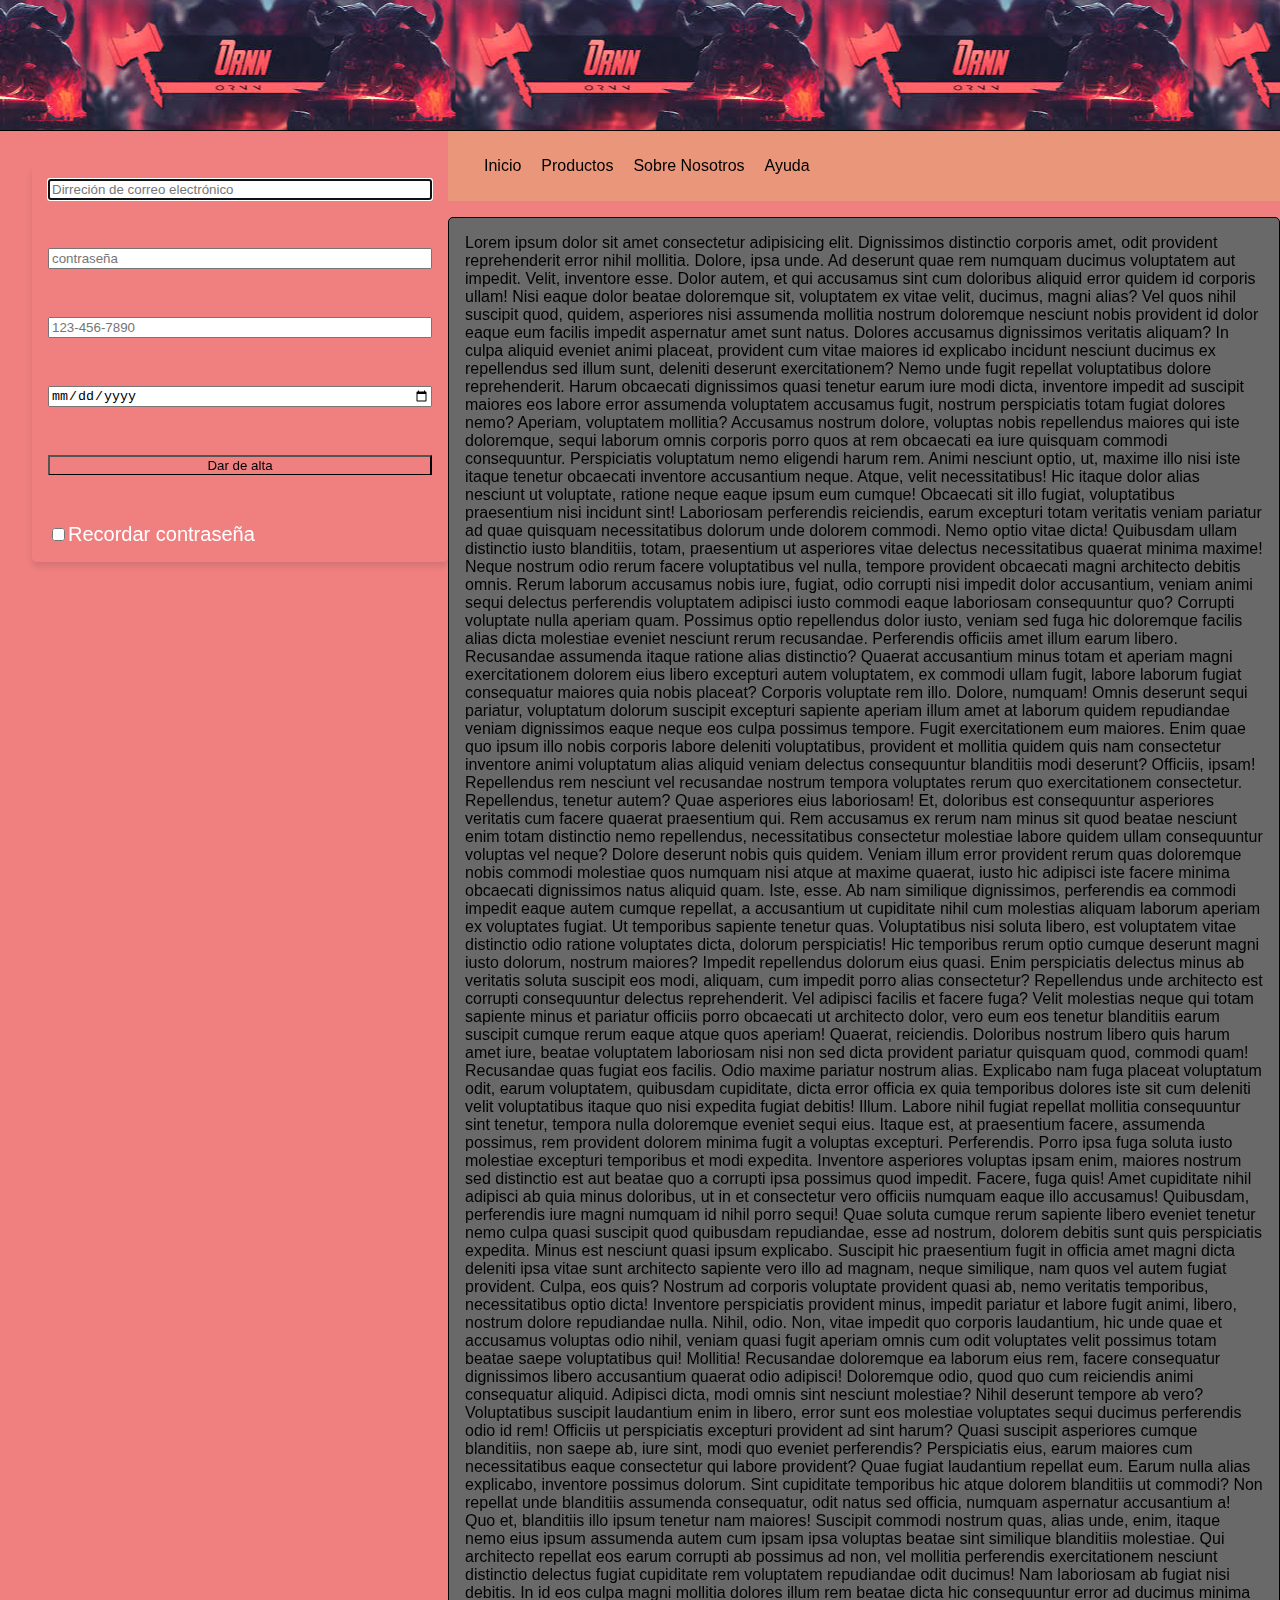
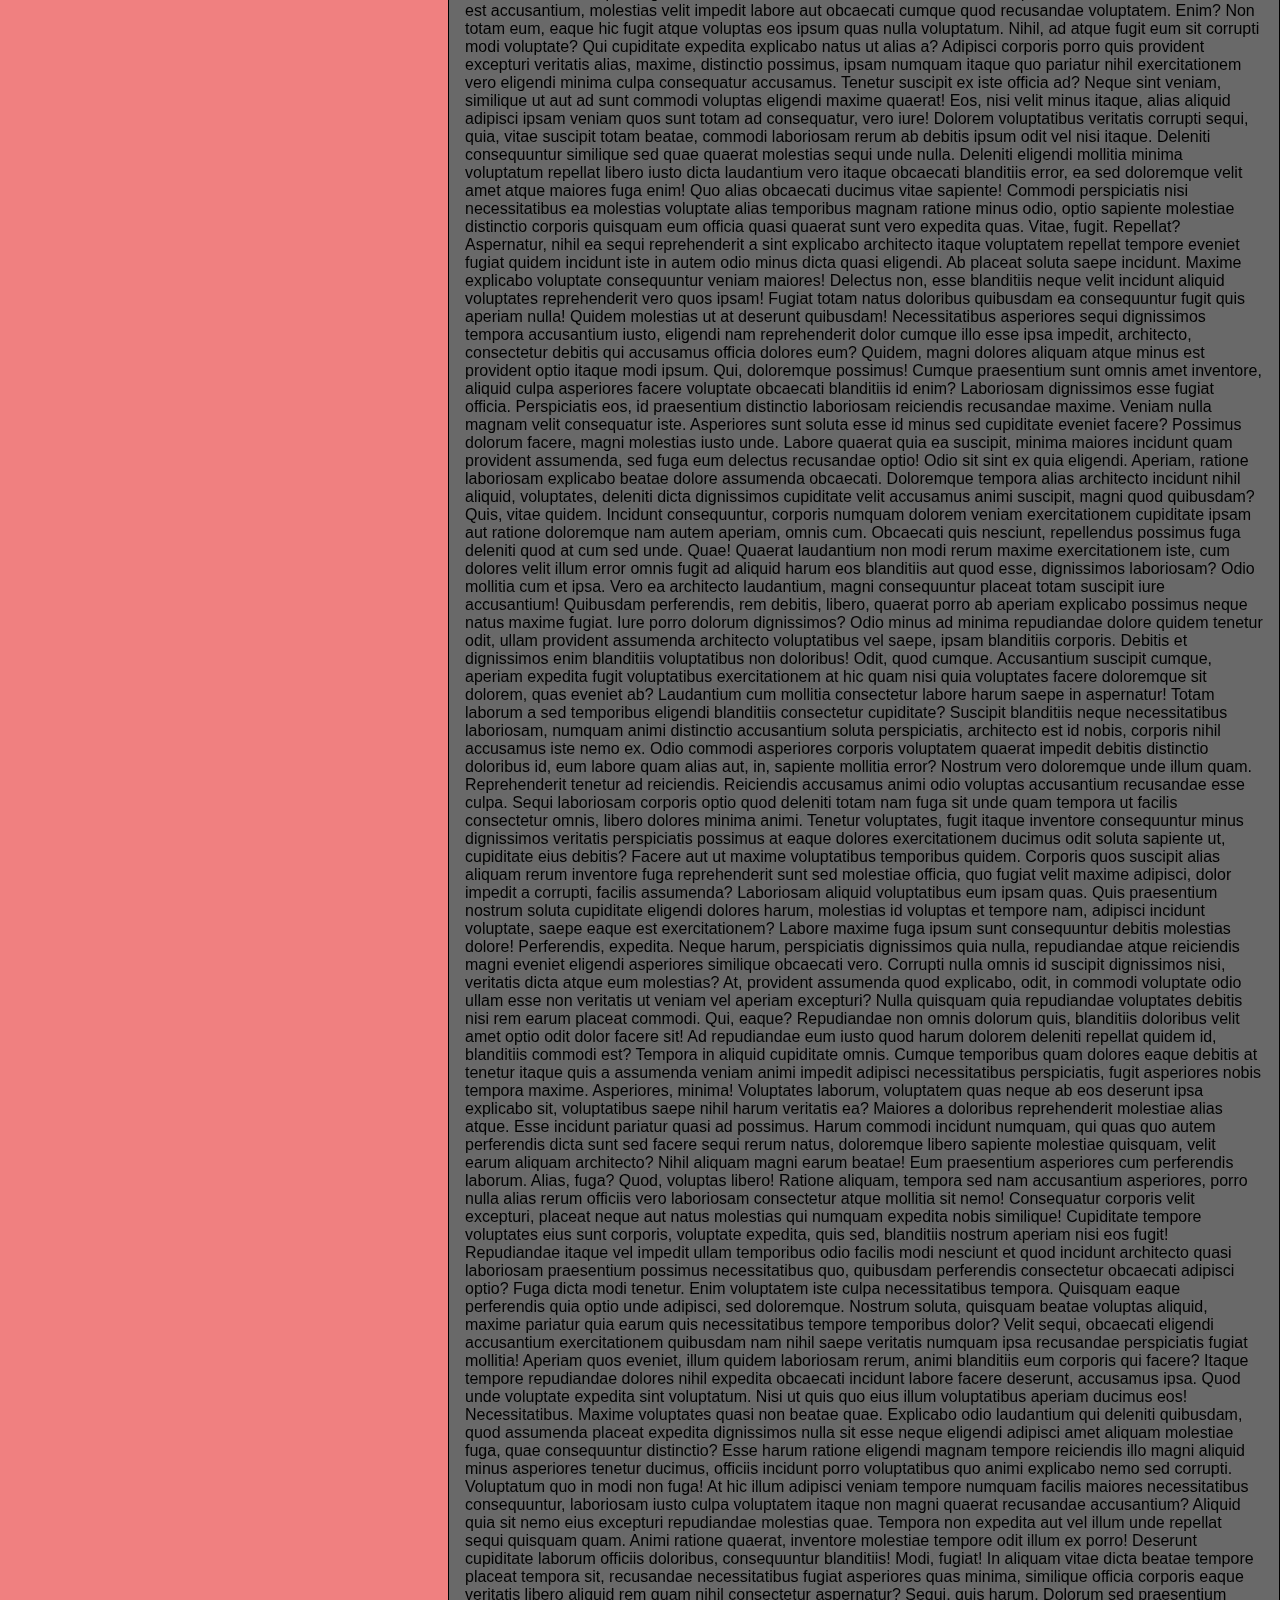
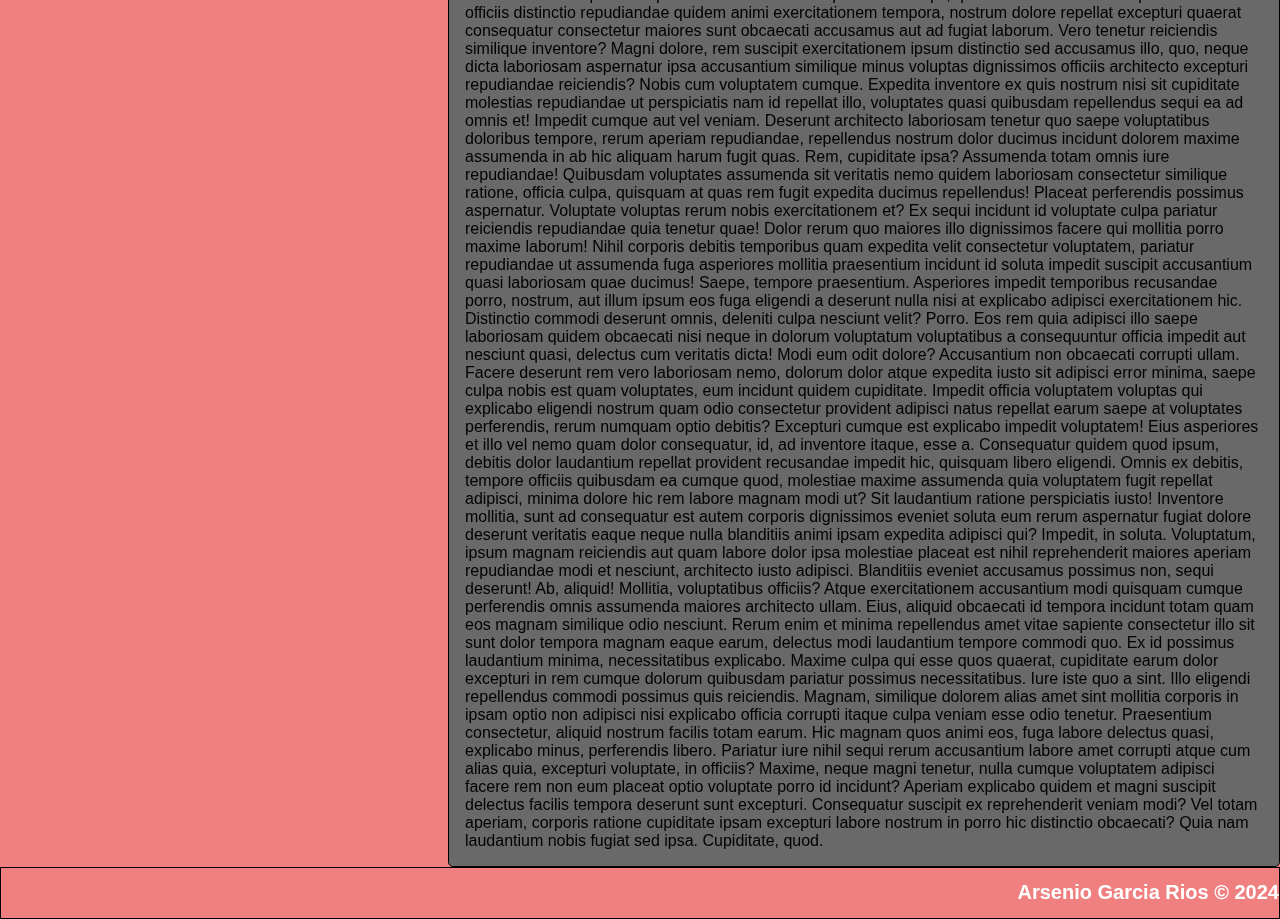
==== index.html @ bf139f59 "Add files via upload" ====
<!DOCTYPE html>
<html lang="en">

<head>
    <meta charset="UTF-8">
    <meta name="viewport" content="width=device-width, initial-scale=1.0">
    <title>Document</title>
    <link rel="stylesheet" href="index.css">
</head>

<body>
    <header>
        <div class="banner"></div>
    </header>
    <div class="aside-main">
        <aside>
            <form>
                <input type="email" name="nombre" placeholder="Dirreción de correo electrónico" required autofocus>
                <input type="password" name="contraseña" placeholder="contraseña" required>
                <input type="tel" name="telefono" placeholder="123-456-7890" pattern="[0-9]{3}-[0-9]{3}-[0-9]{4}">
                <input type="date" name="nacimiento" placeholder="Fecha de nacimiento">
                <button type="submit" class="tooltip">Dar de alta<span class="textotooltip">Entra y descubre</span>
                </button>
                <label>
                    <a><input type="checkbox">Recordar contraseña</a>
                </label>
            </form>
        </aside>
        <main>
            <nav>
                <ul>
                    <li><a href="index.html">Inicio</a></li>
                    <li><a href="productos.html">Productos</a></li>
                    <li><a href="#">Sobre Nosotros</a></li>
                    <li><a href="#">Ayuda</a></li>
                </ul>
            </nav>
            <div class="texto">
                <a>Lorem ipsum dolor sit amet consectetur adipisicing elit. Dignissimos distinctio corporis amet, odit
                    provident reprehenderit error nihil mollitia. Dolore, ipsa unde. Ad deserunt quae rem numquam
                    ducimus voluptatem aut impedit.
                    Velit, inventore esse. Dolor autem, et qui accusamus sint cum doloribus aliquid error quidem id
                    corporis ullam! Nisi eaque dolor beatae doloremque sit, voluptatem ex vitae velit, ducimus, magni
                    alias?
                    Vel quos nihil suscipit quod, quidem, asperiores nisi assumenda mollitia nostrum doloremque nesciunt
                    nobis provident id dolor eaque eum facilis impedit aspernatur amet sunt natus. Dolores accusamus
                    dignissimos veritatis aliquam?
                    In culpa aliquid eveniet animi placeat, provident cum vitae maiores id explicabo incidunt nesciunt
                    ducimus ex repellendus sed illum sunt, deleniti deserunt exercitationem? Nemo unde fugit repellat
                    voluptatibus dolore reprehenderit.
                    Harum obcaecati dignissimos quasi tenetur earum iure modi dicta, inventore impedit ad suscipit
                    maiores eos labore error assumenda voluptatem accusamus fugit, nostrum perspiciatis totam fugiat
                    dolores nemo? Aperiam, voluptatem mollitia?
                    Accusamus nostrum dolore, voluptas nobis repellendus maiores qui iste doloremque, sequi laborum
                    omnis corporis porro quos at rem obcaecati ea iure quisquam commodi consequuntur. Perspiciatis
                    voluptatum nemo eligendi harum rem.
                    Animi nesciunt optio, ut, maxime illo nisi iste itaque tenetur obcaecati inventore accusantium
                    neque. Atque, velit necessitatibus! Hic itaque dolor alias nesciunt ut voluptate, ratione neque
                    eaque ipsum eum cumque!
                    Obcaecati sit illo fugiat, voluptatibus praesentium nisi incidunt sint! Laboriosam perferendis
                    reiciendis, earum excepturi totam veritatis veniam pariatur ad quae quisquam necessitatibus dolorum
                    unde dolorem commodi. Nemo optio vitae dicta!
                    Quibusdam ullam distinctio iusto blanditiis, totam, praesentium ut asperiores vitae delectus
                    necessitatibus quaerat minima maxime! Neque nostrum odio rerum facere voluptatibus vel nulla,
                    tempore provident obcaecati magni architecto debitis omnis.
                    Rerum laborum accusamus nobis iure, fugiat, odio corrupti nisi impedit dolor accusantium, veniam
                    animi sequi delectus perferendis voluptatem adipisci iusto commodi eaque laboriosam consequuntur
                    quo? Corrupti voluptate nulla aperiam quam.
                    Possimus optio repellendus dolor iusto, veniam sed fuga hic doloremque facilis alias dicta molestiae
                    eveniet nesciunt rerum recusandae. Perferendis officiis amet illum earum libero. Recusandae
                    assumenda itaque ratione alias distinctio?
                    Quaerat accusantium minus totam et aperiam magni exercitationem dolorem eius libero excepturi autem
                    voluptatem, ex commodi ullam fugit, labore laborum fugiat consequatur maiores quia nobis placeat?
                    Corporis voluptate rem illo.
                    Dolore, numquam! Omnis deserunt sequi pariatur, voluptatum dolorum suscipit excepturi sapiente
                    aperiam illum amet at laborum quidem repudiandae veniam dignissimos eaque neque eos culpa possimus
                    tempore. Fugit exercitationem eum maiores.
                    Enim quae quo ipsum illo nobis corporis labore deleniti voluptatibus, provident et mollitia quidem
                    quis nam consectetur inventore animi voluptatum alias aliquid veniam delectus consequuntur
                    blanditiis modi deserunt? Officiis, ipsam!
                    Repellendus rem nesciunt vel recusandae nostrum tempora voluptates rerum quo exercitationem
                    consectetur. Repellendus, tenetur autem? Quae asperiores eius laboriosam! Et, doloribus est
                    consequuntur asperiores veritatis cum facere quaerat praesentium qui.
                    Rem accusamus ex rerum nam minus sit quod beatae nesciunt enim totam distinctio nemo repellendus,
                    necessitatibus consectetur molestiae labore quidem ullam consequuntur voluptas vel neque? Dolore
                    deserunt nobis quis quidem.
                    Veniam illum error provident rerum quas doloremque nobis commodi molestiae quos numquam nisi atque
                    at maxime quaerat, iusto hic adipisci iste facere minima obcaecati dignissimos natus aliquid quam.
                    Iste, esse.
                    Ab nam similique dignissimos, perferendis ea commodi impedit eaque autem cumque repellat, a
                    accusantium ut cupiditate nihil cum molestias aliquam laborum aperiam ex voluptates fugiat. Ut
                    temporibus sapiente tenetur quas.
                    Voluptatibus nisi soluta libero, est voluptatem vitae distinctio odio ratione voluptates dicta,
                    dolorum perspiciatis! Hic temporibus rerum optio cumque deserunt magni iusto dolorum, nostrum
                    maiores? Impedit repellendus dolorum eius quasi.
                    Enim perspiciatis delectus minus ab veritatis soluta suscipit eos modi, aliquam, cum impedit porro
                    alias consectetur? Repellendus unde architecto est corrupti consequuntur delectus reprehenderit. Vel
                    adipisci facilis et facere fuga?
                    Velit molestias neque qui totam sapiente minus et pariatur officiis porro obcaecati ut architecto
                    dolor, vero eum eos tenetur blanditiis earum suscipit cumque rerum eaque atque quos aperiam!
                    Quaerat, reiciendis.
                    Doloribus nostrum libero quis harum amet iure, beatae voluptatem laboriosam nisi non sed dicta
                    provident pariatur quisquam quod, commodi quam! Recusandae quas fugiat eos facilis. Odio maxime
                    pariatur nostrum alias.
                    Explicabo nam fuga placeat voluptatum odit, earum voluptatem, quibusdam cupiditate, dicta error
                    officia ex quia temporibus dolores iste sit cum deleniti velit voluptatibus itaque quo nisi expedita
                    fugiat debitis! Illum.
                    Labore nihil fugiat repellat mollitia consequuntur sint tenetur, tempora nulla doloremque eveniet
                    sequi eius. Itaque est, at praesentium facere, assumenda possimus, rem provident dolorem minima
                    fugit a voluptas excepturi. Perferendis.
                    Porro ipsa fuga soluta iusto molestiae excepturi temporibus et modi expedita. Inventore asperiores
                    voluptas ipsam enim, maiores nostrum sed distinctio est aut beatae quo a corrupti ipsa possimus quod
                    impedit.
                    Facere, fuga quis! Amet cupiditate nihil adipisci ab quia minus doloribus, ut in et consectetur vero
                    officiis numquam eaque illo accusamus! Quibusdam, perferendis iure magni numquam id nihil porro
                    sequi!
                    Quae soluta cumque rerum sapiente libero eveniet tenetur nemo culpa quasi suscipit quod quibusdam
                    repudiandae, esse ad nostrum, dolorem debitis sunt quis perspiciatis expedita. Minus est nesciunt
                    quasi ipsum explicabo.
                    Suscipit hic praesentium fugit in officia amet magni dicta deleniti ipsa vitae sunt architecto
                    sapiente vero illo ad magnam, neque similique, nam quos vel autem fugiat provident. Culpa, eos quis?
                    Nostrum ad corporis voluptate provident quasi ab, nemo veritatis temporibus, necessitatibus optio
                    dicta! Inventore perspiciatis provident minus, impedit pariatur et labore fugit animi, libero,
                    nostrum dolore repudiandae nulla. Nihil, odio.
                    Non, vitae impedit quo corporis laudantium, hic unde quae et accusamus voluptas odio nihil, veniam
                    quasi fugit aperiam omnis cum odit voluptates velit possimus totam beatae saepe voluptatibus qui!
                    Mollitia!
                    Recusandae doloremque ea laborum eius rem, facere consequatur dignissimos libero accusantium quaerat
                    odio adipisci! Doloremque odio, quod quo cum reiciendis animi consequatur aliquid. Adipisci dicta,
                    modi omnis sint nesciunt molestiae?
                    Nihil deserunt tempore ab vero? Voluptatibus suscipit laudantium enim in libero, error sunt eos
                    molestiae voluptates sequi ducimus perferendis odio id rem! Officiis ut perspiciatis excepturi
                    provident ad sint harum?
                    Quasi suscipit asperiores cumque blanditiis, non saepe ab, iure sint, modi quo eveniet perferendis?
                    Perspiciatis eius, earum maiores cum necessitatibus eaque consectetur qui labore provident? Quae
                    fugiat laudantium repellat eum.
                    Earum nulla alias explicabo, inventore possimus dolorum. Sint cupiditate temporibus hic atque
                    dolorem blanditiis ut commodi? Non repellat unde blanditiis assumenda consequatur, odit natus sed
                    officia, numquam aspernatur accusantium a!
                    Quo et, blanditiis illo ipsum tenetur nam maiores! Suscipit commodi nostrum quas, alias unde, enim,
                    itaque nemo eius ipsum assumenda autem cum ipsam ipsa voluptas beatae sint similique blanditiis
                    molestiae.
                    Qui architecto repellat eos earum corrupti ab possimus ad non, vel mollitia perferendis
                    exercitationem nesciunt distinctio delectus fugiat cupiditate rem voluptatem repudiandae odit
                    ducimus! Nam laboriosam ab fugiat nisi debitis.
                    In id eos culpa magni mollitia dolores illum rem beatae dicta hic consequuntur error ad ducimus
                    minima est accusantium, molestias velit impedit labore aut obcaecati cumque quod recusandae
                    voluptatem. Enim?
                    Non totam eum, eaque hic fugit atque voluptas eos ipsum quas nulla voluptatum. Nihil, ad atque fugit
                    eum sit corrupti modi voluptate? Qui cupiditate expedita explicabo natus ut alias a?
                    Adipisci corporis porro quis provident excepturi veritatis alias, maxime, distinctio possimus, ipsam
                    numquam itaque quo pariatur nihil exercitationem vero eligendi minima culpa consequatur accusamus.
                    Tenetur suscipit ex iste officia ad?
                    Neque sint veniam, similique ut aut ad sunt commodi voluptas eligendi maxime quaerat! Eos, nisi
                    velit minus itaque, alias aliquid adipisci ipsam veniam quos sunt totam ad consequatur, vero iure!
                    Dolorem voluptatibus veritatis corrupti sequi, quia, vitae suscipit totam beatae, commodi laboriosam
                    rerum ab debitis ipsum odit vel nisi itaque. Deleniti consequuntur similique sed quae quaerat
                    molestias sequi unde nulla.
                    Deleniti eligendi mollitia minima voluptatum repellat libero iusto dicta laudantium vero itaque
                    obcaecati blanditiis error, ea sed doloremque velit amet atque maiores fuga enim! Quo alias
                    obcaecati ducimus vitae sapiente!
                    Commodi perspiciatis nisi necessitatibus ea molestias voluptate alias temporibus magnam ratione
                    minus odio, optio sapiente molestiae distinctio corporis quisquam eum officia quasi quaerat sunt
                    vero expedita quas. Vitae, fugit. Repellat?
                    Aspernatur, nihil ea sequi reprehenderit a sint explicabo architecto itaque voluptatem repellat
                    tempore eveniet fugiat quidem incidunt iste in autem odio minus dicta quasi eligendi. Ab placeat
                    soluta saepe incidunt.
                    Maxime explicabo voluptate consequuntur veniam maiores! Delectus non, esse blanditiis neque velit
                    incidunt aliquid voluptates reprehenderit vero quos ipsam! Fugiat totam natus doloribus quibusdam ea
                    consequuntur fugit quis aperiam nulla!
                    Quidem molestias ut at deserunt quibusdam! Necessitatibus asperiores sequi dignissimos tempora
                    accusantium iusto, eligendi nam reprehenderit dolor cumque illo esse ipsa impedit, architecto,
                    consectetur debitis qui accusamus officia dolores eum?
                    Quidem, magni dolores aliquam atque minus est provident optio itaque modi ipsum. Qui, doloremque
                    possimus! Cumque praesentium sunt omnis amet inventore, aliquid culpa asperiores facere voluptate
                    obcaecati blanditiis id enim?
                    Laboriosam dignissimos esse fugiat officia. Perspiciatis eos, id praesentium distinctio laboriosam
                    reiciendis recusandae maxime. Veniam nulla magnam velit consequatur iste. Asperiores sunt soluta
                    esse id minus sed cupiditate eveniet facere?
                    Possimus dolorum facere, magni molestias iusto unde. Labore quaerat quia ea suscipit, minima maiores
                    incidunt quam provident assumenda, sed fuga eum delectus recusandae optio! Odio sit sint ex quia
                    eligendi.
                    Aperiam, ratione laboriosam explicabo beatae dolore assumenda obcaecati. Doloremque tempora alias
                    architecto incidunt nihil aliquid, voluptates, deleniti dicta dignissimos cupiditate velit accusamus
                    animi suscipit, magni quod quibusdam? Quis, vitae quidem.
                    Incidunt consequuntur, corporis numquam dolorem veniam exercitationem cupiditate ipsam aut ratione
                    doloremque nam autem aperiam, omnis cum. Obcaecati quis nesciunt, repellendus possimus fuga deleniti
                    quod at cum sed unde. Quae!
                    Quaerat laudantium non modi rerum maxime exercitationem iste, cum dolores velit illum error omnis
                    fugit ad aliquid harum eos blanditiis aut quod esse, dignissimos laboriosam? Odio mollitia cum et
                    ipsa.
                    Vero ea architecto laudantium, magni consequuntur placeat totam suscipit iure accusantium! Quibusdam
                    perferendis, rem debitis, libero, quaerat porro ab aperiam explicabo possimus neque natus maxime
                    fugiat. Iure porro dolorum dignissimos?
                    Odio minus ad minima repudiandae dolore quidem tenetur odit, ullam provident assumenda architecto
                    voluptatibus vel saepe, ipsam blanditiis corporis. Debitis et dignissimos enim blanditiis
                    voluptatibus non doloribus! Odit, quod cumque.
                    Accusantium suscipit cumque, aperiam expedita fugit voluptatibus exercitationem at hic quam nisi
                    quia voluptates facere doloremque sit dolorem, quas eveniet ab? Laudantium cum mollitia consectetur
                    labore harum saepe in aspernatur!
                    Totam laborum a sed temporibus eligendi blanditiis consectetur cupiditate? Suscipit blanditiis neque
                    necessitatibus laboriosam, numquam animi distinctio accusantium soluta perspiciatis, architecto est
                    id nobis, corporis nihil accusamus iste nemo ex.
                    Odio commodi asperiores corporis voluptatem quaerat impedit debitis distinctio doloribus id, eum
                    labore quam alias aut, in, sapiente mollitia error? Nostrum vero doloremque unde illum quam.
                    Reprehenderit tenetur ad reiciendis.
                    Reiciendis accusamus animi odio voluptas accusantium recusandae esse culpa. Sequi laboriosam
                    corporis optio quod deleniti totam nam fuga sit unde quam tempora ut facilis consectetur omnis,
                    libero dolores minima animi.
                    Tenetur voluptates, fugit itaque inventore consequuntur minus dignissimos veritatis perspiciatis
                    possimus at eaque dolores exercitationem ducimus odit soluta sapiente ut, cupiditate eius debitis?
                    Facere aut ut maxime voluptatibus temporibus quidem.
                    Corporis quos suscipit alias aliquam rerum inventore fuga reprehenderit sunt sed molestiae officia,
                    quo fugiat velit maxime adipisci, dolor impedit a corrupti, facilis assumenda? Laboriosam aliquid
                    voluptatibus eum ipsam quas.
                    Quis praesentium nostrum soluta cupiditate eligendi dolores harum, molestias id voluptas et tempore
                    nam, adipisci incidunt voluptate, saepe eaque est exercitationem? Labore maxime fuga ipsum sunt
                    consequuntur debitis molestias dolore!
                    Perferendis, expedita. Neque harum, perspiciatis dignissimos quia nulla, repudiandae atque
                    reiciendis magni eveniet eligendi asperiores similique obcaecati vero. Corrupti nulla omnis id
                    suscipit dignissimos nisi, veritatis dicta atque eum molestias?
                    At, provident assumenda quod explicabo, odit, in commodi voluptate odio ullam esse non veritatis ut
                    veniam vel aperiam excepturi? Nulla quisquam quia repudiandae voluptates debitis nisi rem earum
                    placeat commodi.
                    Qui, eaque? Repudiandae non omnis dolorum quis, blanditiis doloribus velit amet optio odit dolor
                    facere sit! Ad repudiandae eum iusto quod harum dolorem deleniti repellat quidem id, blanditiis
                    commodi est?
                    Tempora in aliquid cupiditate omnis. Cumque temporibus quam dolores eaque debitis at tenetur itaque
                    quis a assumenda veniam animi impedit adipisci necessitatibus perspiciatis, fugit asperiores nobis
                    tempora maxime. Asperiores, minima!
                    Voluptates laborum, voluptatem quas neque ab eos deserunt ipsa explicabo sit, voluptatibus saepe
                    nihil harum veritatis ea? Maiores a doloribus reprehenderit molestiae alias atque. Esse incidunt
                    pariatur quasi ad possimus.
                    Harum commodi incidunt numquam, qui quas quo autem perferendis dicta sunt sed facere sequi rerum
                    natus, doloremque libero sapiente molestiae quisquam, velit earum aliquam architecto? Nihil aliquam
                    magni earum beatae!
                    Eum praesentium asperiores cum perferendis laborum. Alias, fuga? Quod, voluptas libero! Ratione
                    aliquam, tempora sed nam accusantium asperiores, porro nulla alias rerum officiis vero laboriosam
                    consectetur atque mollitia sit nemo!
                    Consequatur corporis velit excepturi, placeat neque aut natus molestias qui numquam expedita nobis
                    similique! Cupiditate tempore voluptates eius sunt corporis, voluptate expedita, quis sed,
                    blanditiis nostrum aperiam nisi eos fugit!
                    Repudiandae itaque vel impedit ullam temporibus odio facilis modi nesciunt et quod incidunt
                    architecto quasi laboriosam praesentium possimus necessitatibus quo, quibusdam perferendis
                    consectetur obcaecati adipisci optio? Fuga dicta modi tenetur.
                    Enim voluptatem iste culpa necessitatibus tempora. Quisquam eaque perferendis quia optio unde
                    adipisci, sed doloremque. Nostrum soluta, quisquam beatae voluptas aliquid, maxime pariatur quia
                    earum quis necessitatibus tempore temporibus dolor?
                    Velit sequi, obcaecati eligendi accusantium exercitationem quibusdam nam nihil saepe veritatis
                    numquam ipsa recusandae perspiciatis fugiat mollitia! Aperiam quos eveniet, illum quidem laboriosam
                    rerum, animi blanditiis eum corporis qui facere?
                    Itaque tempore repudiandae dolores nihil expedita obcaecati incidunt labore facere deserunt,
                    accusamus ipsa. Quod unde voluptate expedita sint voluptatum. Nisi ut quis quo eius illum
                    voluptatibus aperiam ducimus eos! Necessitatibus.
                    Maxime voluptates quasi non beatae quae. Explicabo odio laudantium qui deleniti quibusdam, quod
                    assumenda placeat expedita dignissimos nulla sit esse neque eligendi adipisci amet aliquam molestiae
                    fuga, quae consequuntur distinctio?
                    Esse harum ratione eligendi magnam tempore reiciendis illo magni aliquid minus asperiores tenetur
                    ducimus, officiis incidunt porro voluptatibus quo animi explicabo nemo sed corrupti. Voluptatum quo
                    in modi non fuga!
                    At hic illum adipisci veniam tempore numquam facilis maiores necessitatibus consequuntur, laboriosam
                    iusto culpa voluptatem itaque non magni quaerat recusandae accusantium? Aliquid quia sit nemo eius
                    excepturi repudiandae molestias quae.
                    Tempora non expedita aut vel illum unde repellat sequi quisquam quam. Animi ratione quaerat,
                    inventore molestiae tempore odit illum ex porro! Deserunt cupiditate laborum officiis doloribus,
                    consequuntur blanditiis! Modi, fugiat!
                    In aliquam vitae dicta beatae tempore placeat tempora sit, recusandae necessitatibus fugiat
                    asperiores quas minima, similique officia corporis eaque veritatis libero aliquid rem quam nihil
                    consectetur aspernatur? Sequi, quis harum.
                    Dolorum sed praesentium officiis distinctio repudiandae quidem animi exercitationem tempora, nostrum
                    dolore repellat excepturi quaerat consequatur consectetur maiores sunt obcaecati accusamus aut ad
                    fugiat laborum. Vero tenetur reiciendis similique inventore?
                    Magni dolore, rem suscipit exercitationem ipsum distinctio sed accusamus illo, quo, neque dicta
                    laboriosam aspernatur ipsa accusantium similique minus voluptas dignissimos officiis architecto
                    excepturi repudiandae reiciendis? Nobis cum voluptatem cumque.
                    Expedita inventore ex quis nostrum nisi sit cupiditate molestias repudiandae ut perspiciatis nam id
                    repellat illo, voluptates quasi quibusdam repellendus sequi ea ad omnis et! Impedit cumque aut vel
                    veniam.
                    Deserunt architecto laboriosam tenetur quo saepe voluptatibus doloribus tempore, rerum aperiam
                    repudiandae, repellendus nostrum dolor ducimus incidunt dolorem maxime assumenda in ab hic aliquam
                    harum fugit quas. Rem, cupiditate ipsa?
                    Assumenda totam omnis iure repudiandae! Quibusdam voluptates assumenda sit veritatis nemo quidem
                    laboriosam consectetur similique ratione, officia culpa, quisquam at quas rem fugit expedita ducimus
                    repellendus! Placeat perferendis possimus aspernatur.
                    Voluptate voluptas rerum nobis exercitationem et? Ex sequi incidunt id voluptate culpa pariatur
                    reiciendis repudiandae quia tenetur quae! Dolor rerum quo maiores illo dignissimos facere qui
                    mollitia porro maxime laborum!
                    Nihil corporis debitis temporibus quam expedita velit consectetur voluptatem, pariatur repudiandae
                    ut assumenda fuga asperiores mollitia praesentium incidunt id soluta impedit suscipit accusantium
                    quasi laboriosam quae ducimus! Saepe, tempore praesentium.
                    Asperiores impedit temporibus recusandae porro, nostrum, aut illum ipsum eos fuga eligendi a
                    deserunt nulla nisi at explicabo adipisci exercitationem hic. Distinctio commodi deserunt omnis,
                    deleniti culpa nesciunt velit? Porro.
                    Eos rem quia adipisci illo saepe laboriosam quidem obcaecati nisi neque in dolorum voluptatum
                    voluptatibus a consequuntur officia impedit aut nesciunt quasi, delectus cum veritatis dicta! Modi
                    eum odit dolore?
                    Accusantium non obcaecati corrupti ullam. Facere deserunt rem vero laboriosam nemo, dolorum dolor
                    atque expedita iusto sit adipisci error minima, saepe culpa nobis est quam voluptates, eum incidunt
                    quidem cupiditate.
                    Impedit officia voluptatem voluptas qui explicabo eligendi nostrum quam odio consectetur provident
                    adipisci natus repellat earum saepe at voluptates perferendis, rerum numquam optio debitis?
                    Excepturi cumque est explicabo impedit voluptatem!
                    Eius asperiores et illo vel nemo quam dolor consequatur, id, ad inventore itaque, esse a.
                    Consequatur quidem quod ipsum, debitis dolor laudantium repellat provident recusandae impedit hic,
                    quisquam libero eligendi.
                    Omnis ex debitis, tempore officiis quibusdam ea cumque quod, molestiae maxime assumenda quia
                    voluptatem fugit repellat adipisci, minima dolore hic rem labore magnam modi ut? Sit laudantium
                    ratione perspiciatis iusto!
                    Inventore mollitia, sunt ad consequatur est autem corporis dignissimos eveniet soluta eum rerum
                    aspernatur fugiat dolore deserunt veritatis eaque neque nulla blanditiis animi ipsam expedita
                    adipisci qui? Impedit, in soluta.
                    Voluptatum, ipsum magnam reiciendis aut quam labore dolor ipsa molestiae placeat est nihil
                    reprehenderit maiores aperiam repudiandae modi et nesciunt, architecto iusto adipisci. Blanditiis
                    eveniet accusamus possimus non, sequi deserunt!
                    Ab, aliquid! Mollitia, voluptatibus officiis? Atque exercitationem accusantium modi quisquam cumque
                    perferendis omnis assumenda maiores architecto ullam. Eius, aliquid obcaecati id tempora incidunt
                    totam quam eos magnam similique odio nesciunt.
                    Rerum enim et minima repellendus amet vitae sapiente consectetur illo sit sunt dolor tempora magnam
                    eaque earum, delectus modi laudantium tempore commodi quo. Ex id possimus laudantium minima,
                    necessitatibus explicabo.
                    Maxime culpa qui esse quos quaerat, cupiditate earum dolor excepturi in rem cumque dolorum quibusdam
                    pariatur possimus necessitatibus. Iure iste quo a sint. Illo eligendi repellendus commodi possimus
                    quis reiciendis.
                    Magnam, similique dolorem alias amet sint mollitia corporis in ipsam optio non adipisci nisi
                    explicabo officia corrupti itaque culpa veniam esse odio tenetur. Praesentium consectetur, aliquid
                    nostrum facilis totam earum.
                    Hic magnam quos animi eos, fuga labore delectus quasi, explicabo minus, perferendis libero. Pariatur
                    iure nihil sequi rerum accusantium labore amet corrupti atque cum alias quia, excepturi voluptate,
                    in officiis?
                    Maxime, neque magni tenetur, nulla cumque voluptatem adipisci facere rem non eum placeat optio
                    voluptate porro id incidunt? Aperiam explicabo quidem et magni suscipit delectus facilis tempora
                    deserunt sunt excepturi.
                    Consequatur suscipit ex reprehenderit veniam modi? Vel totam aperiam, corporis ratione cupiditate
                    ipsam excepturi labore nostrum in porro hic distinctio obcaecati? Quia nam laudantium nobis fugiat
                    sed ipsa. Cupiditate, quod.</a>
            </div>
        </main>
    </div>
    <footer>
        <h1>Arsenio Garcia Rios © 2024</h1>
    </footer>
</body>

</html>
---- index.css ----
body{
    margin: auto;
    display: flex;
    flex-direction: column;
    height: 100vh;
    font-family:'Gill Sans', 'Gill Sans MT', 'Calibri', 'Trebuchet MS', sans-serif;
}

header{
    text-align: center;
    flex: 0 0 auto;
    border-bottom: 1px solid black;
}

.banner {
    width: 100%;
    height: 130px;
    background-position: center;
    background-image:url(banner.jpg);
}

main {
    flex: 1 1;
    display: flex;
    background-color:lightcoral;
    flex-direction: column;
}

footer {
    background-color: lightcoral;
    color: black;
    text-align: center;
    flex: 0 0 auto;
    border: 1px solid black;
}

footer > h1 {
    color: white;
    font-size: 20px;
    text-align: right;
}

button{
    background-color: lightcoral;
}

form{
    padding: 1em;
    border-radius:5px;
    box-shadow: 0px 5px 6px rgba(0, 0, 0, 0.1);
    display: flex;
    flex-direction: column;
    gap: 3em;
    width: 100%;
    max-width: 400px; 
}

label > a{
    color: white;
    font-size: 20px;
    text-align: right;
}

.aside-main {
    display: flex;
    flex: 1 0 auto;
    background-color: lightcoral;
}

aside {
    width: 30%;
    background-color: lightcoral;
    padding: 2em;
    box-shadow: 0px 5px 6px rgba(0, 0, 0, 0.1);
}

.tooltip {
    position: relative;
    display: inline-block;
    border-bottom: 1px solid black;
}

.tooltip .textotooltip {
    visibility: hidden;
    width: 120px;
    background:  linear-gradient(90deg, rgba(161,102,102,1) 0%, rgba(145,47,75,1) 100%, rgba(0,212,255,1) 100%);
    color: #fff;
    text-align: center;
    border-radius: 51% 49% 52% 48% / 60% 61% 39% 40%;
    padding: 6px 0;
    position: absolute;
    z-index: 3;
    bottom: 100%;
    left: 50%;
    margin-left: -60px;
    opacity: 0;
}
  
.tooltip .textotooltip::after {
    position: absolute;
    top: 100%;
    left: 50%;
}
  
.tooltip:hover .textotooltip {
    visibility: visible;
    opacity: 2;
}

nav {
    background-color: darksalmon;
    margin-bottom: 1em;
    text-decoration: none;
    justify-content:center;
    padding: 10px 20px;
}

nav > ul {
    text-decoration: none;
    color: black;
    padding: 1em;
    list-style: none;
    margin: 0;
    display: flex;
    flex-direction: row;
}
nav > ul > li {
    margin-right: 20px;
}

nav > ul > li> a {
    text-decoration: none;
    color: black;
}


.texto {
    background-color: dimgrey;
    border-radius: 5px;
    height: 100%;
    padding: 1em;
    border: 1px solid black;
}
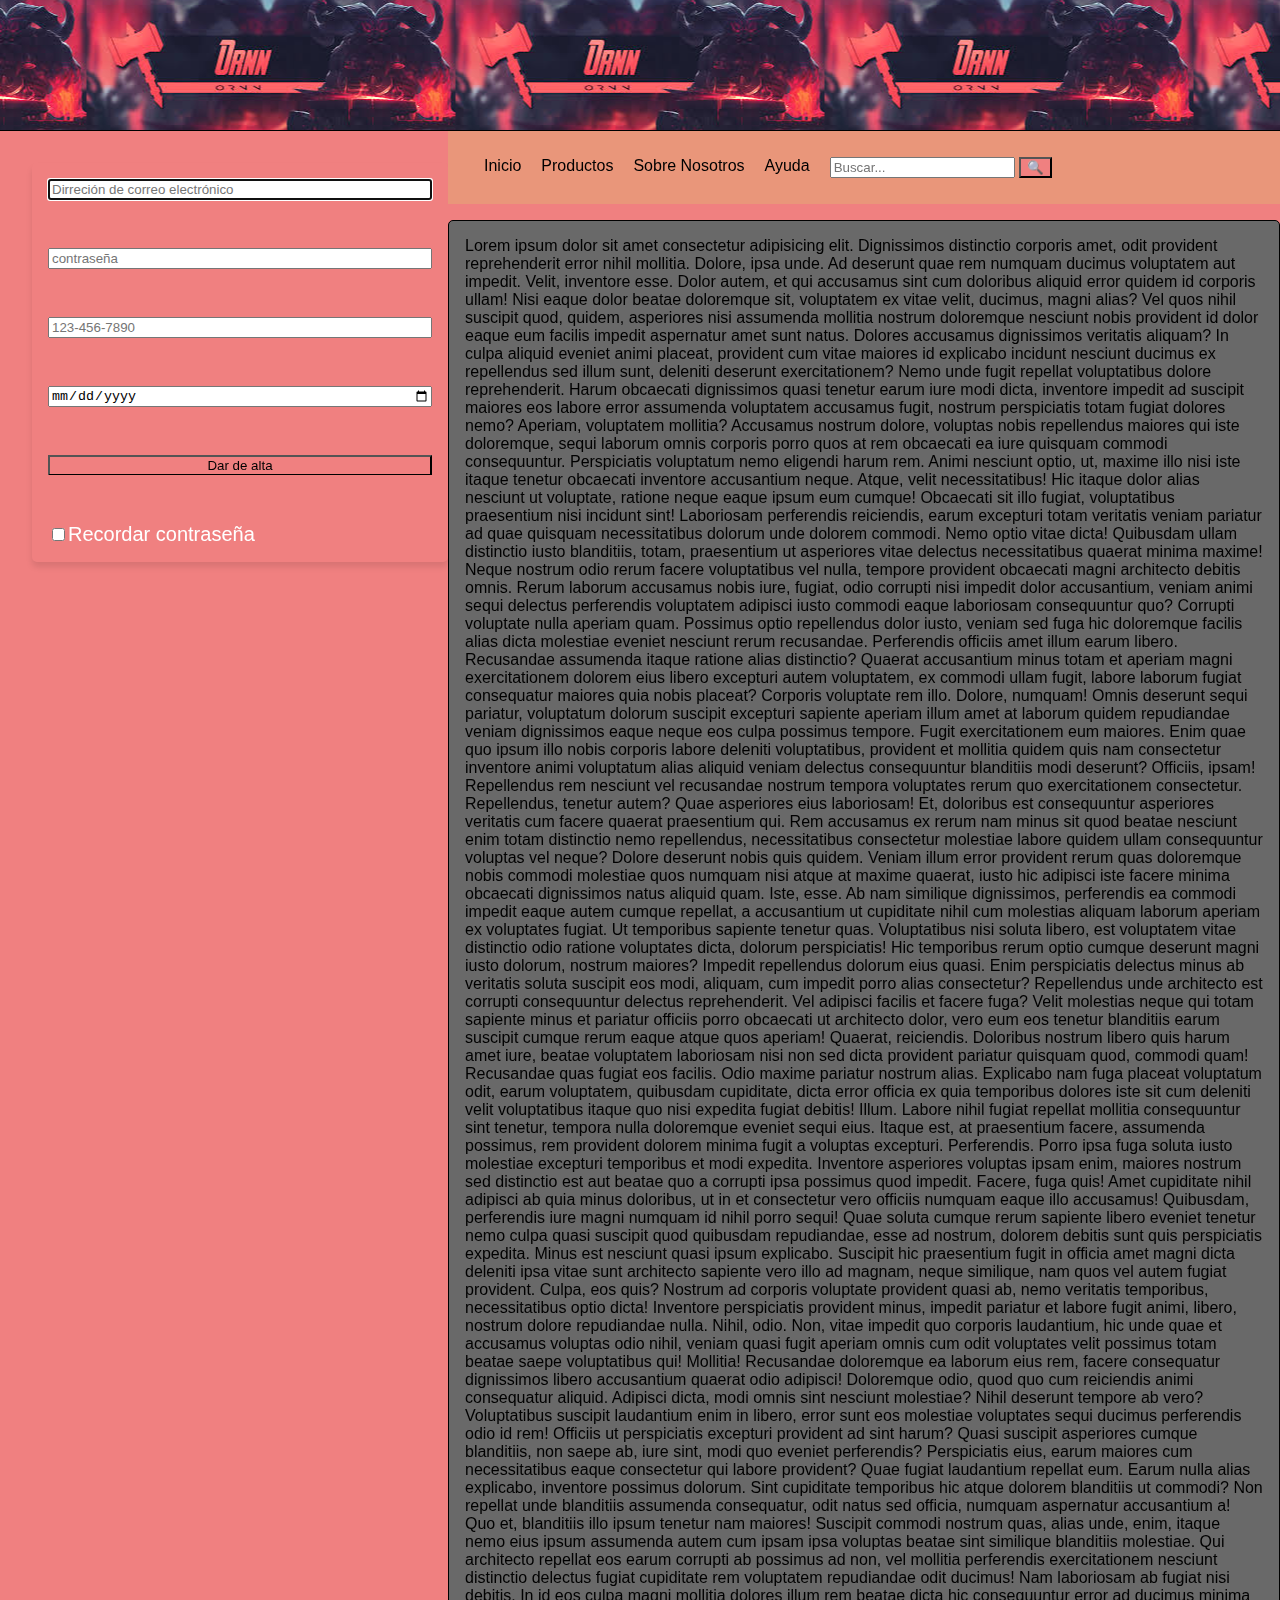
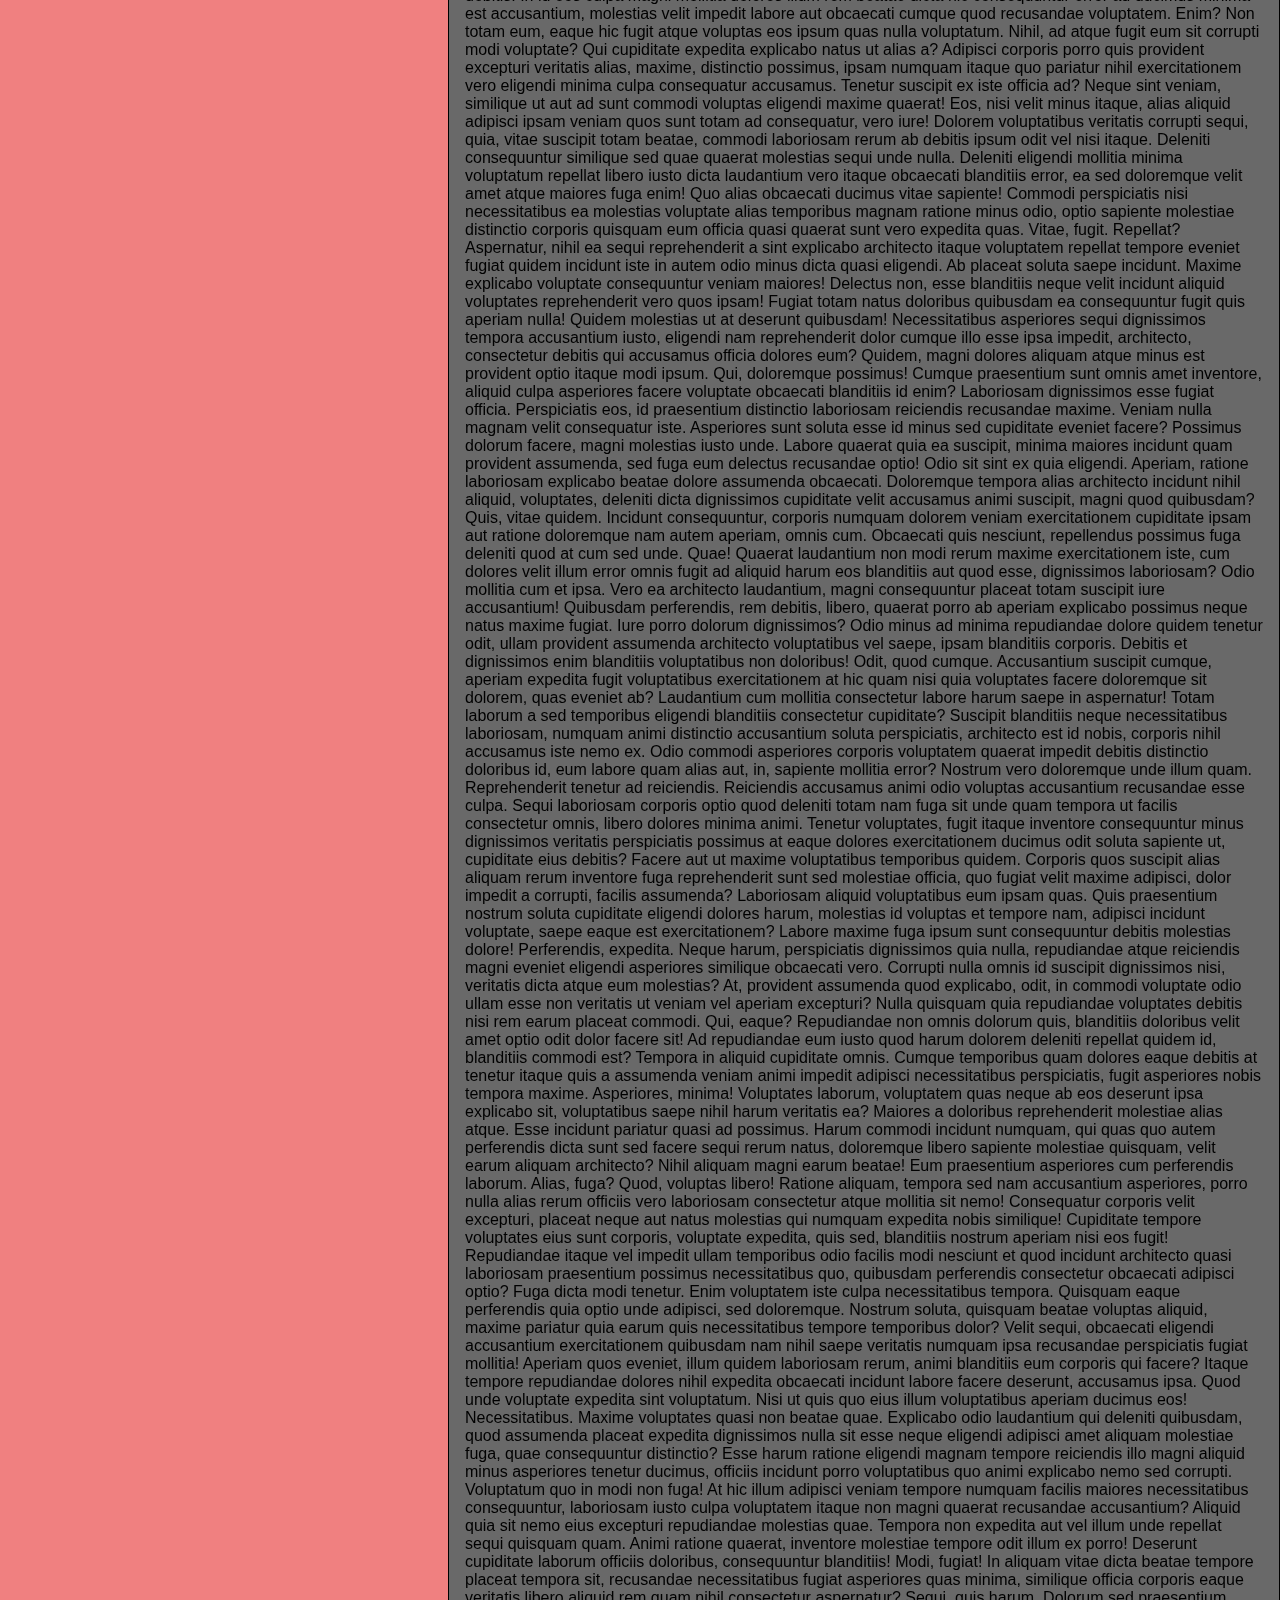
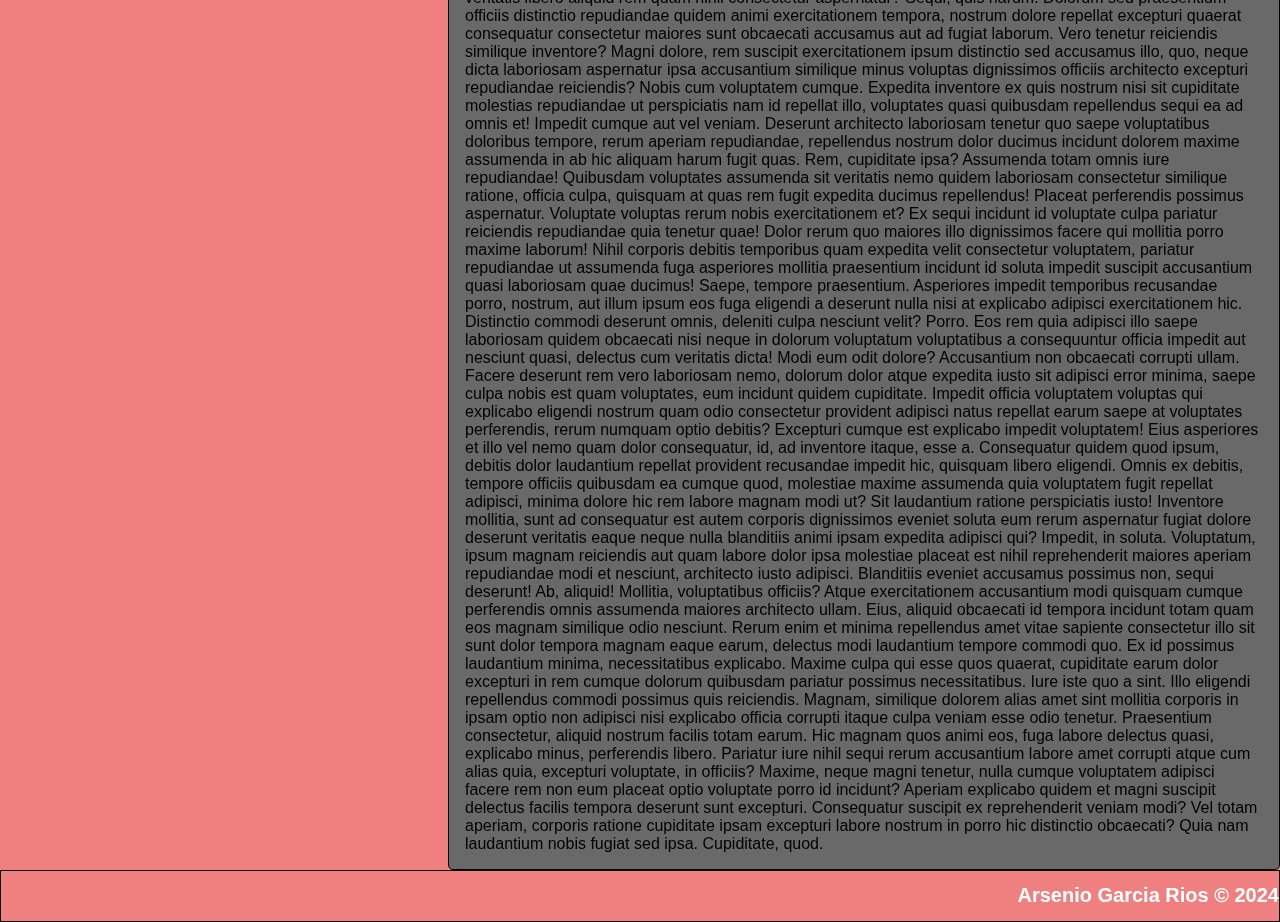
==== commit ebe35c28: "Update index.html" ====
--- a/index.html
+++ b/index.html
@@ -33,6 +33,11 @@
                     <li><a href="productos.html">Productos</a></li>
                     <li><a href="#">Sobre Nosotros</a></li>
                     <li><a href="#">Ayuda</a></li>
+                    <li><input type="text" placeholder="Buscar..." class="search-input" />
+                        <button type="submit" class="search-button">
+                            🔍
+                        </button>
+                    </li>
                 </ul>
             </nav>
             <div class="texto">
@@ -341,4 +346,4 @@
     </footer>
 </body>
 
-</html>+</html>
